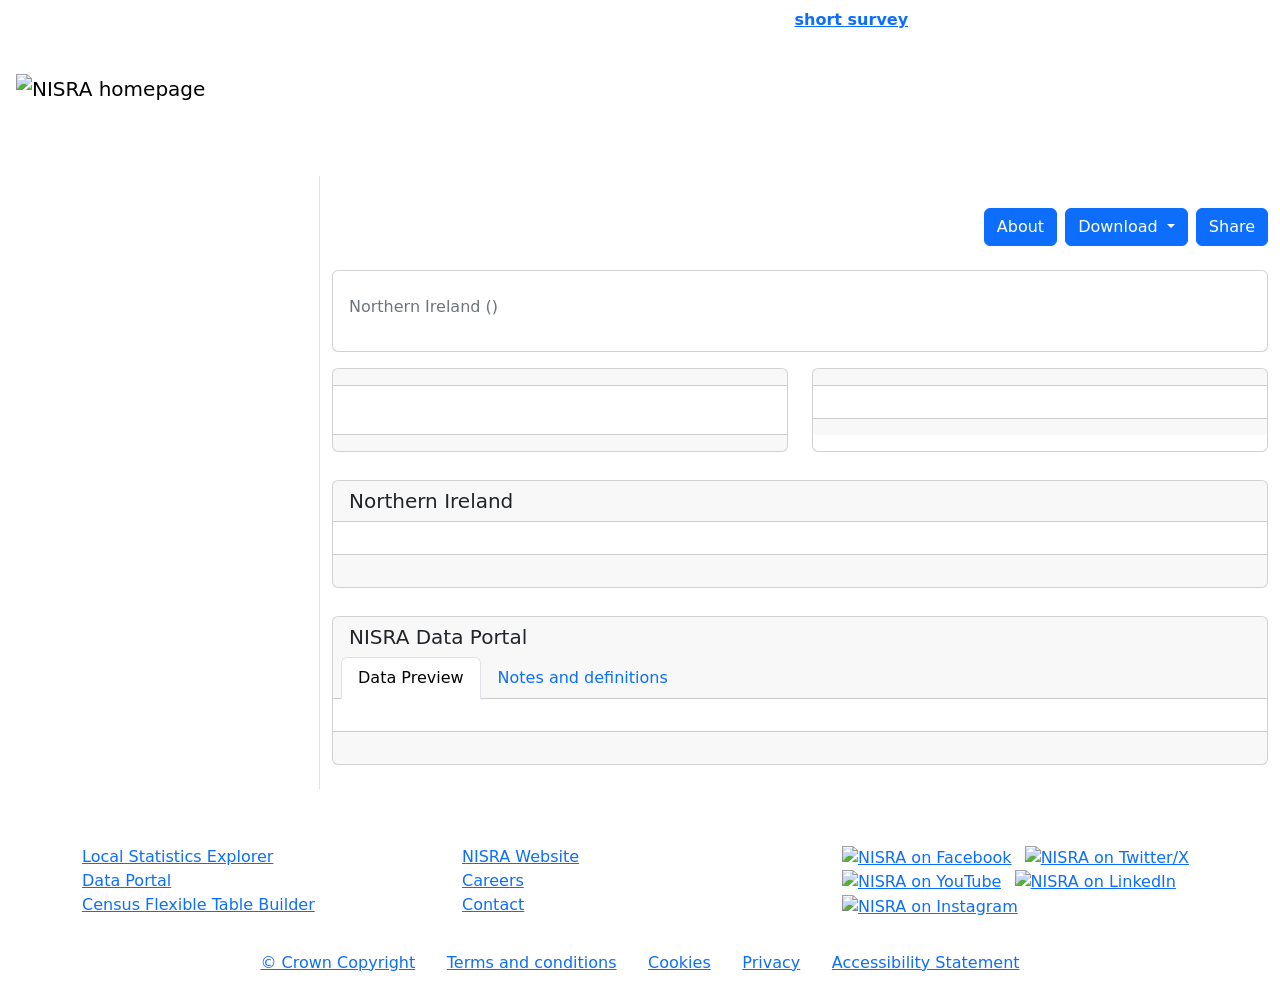
==== index.html @ f5b88be9 "display data just for CEPH" ====
<!DOCTYPE html>
<html lang="en">
<head>
  <meta charset="UTF-8" />
  <meta name="viewport" content="width=device-width, initial-scale=1" />
  <title>NISRA Data Explorer</title>

  <link href="https://fonts.googleapis.com/css2?family=Roboto:wght@300;400;500;700&display=swap" rel="stylesheet">

  
  <!-- Bootstrap CSS/JS (v5.3.3) -->
  <link href="https://cdn.jsdelivr.net/npm/bootstrap@5.3.3/dist/css/bootstrap.min.css" rel="stylesheet">
  <script src="https://cdn.jsdelivr.net/npm/bootstrap@5.3.3/dist/js/bootstrap.bundle.min.js"></script>

  <!-- Icons & Charts -->
  <link rel="stylesheet" href="https://cdn.jsdelivr.net/npm/bootstrap-icons@1.11.3/font/bootstrap-icons.css">
  <script src="https://cdn.jsdelivr.net/npm/chart.js/dist/chart.umd.min.js"></script>
  <script src="https://cdnjs.cloudflare.com/ajax/libs/chartjs-plugin-annotation/3.0.1/chartjs-plugin-annotation.min.js" integrity="sha512-Hn1w6YiiFw6p6S2lXv6yKeqTk0PLVzeCwWY9n32beuPjQ5HLcvz5l2QsP+KilEr1ws37rCTw3bZpvfvVIeTh0Q==" crossorigin="anonymous" referrerpolicy="no-referrer"></script>

  <link rel="icon" href="assets/img/icon/favicon.ico" type="image/vnd.microsoft.icon" />
  <link rel="icon" type="image/png" href="assets/img/icon/favicon-96x96.png" sizes="96x96" />
  <link rel="icon" type="image/svg+xml" href="assets/img/icon/favicon.svg" />
  <link rel="shortcut icon" href="assets/img/icon/favicon.ico" />
  <link rel="apple-touch-icon" sizes="180x180" href="assets/img/icon/apple-touch-icon.png" />
  <meta name="apple-mobile-web-app-title" content="NISRA Data Explorer" />

  <!-- MapLibre GL -->
  <link rel="stylesheet" href="https://unpkg.com/maplibre-gl@5.6.2/dist/maplibre-gl.css">
  <script src="https://unpkg.com/maplibre-gl@5.6.2/dist/maplibre-gl.js"></script>

  <!-- HTML2Canvas -->
   <script src="https://cdn.jsdelivr.net/npm/html2canvas@1.4.1/dist/html2canvas.min.js"></script>


  <!-- Your CSS -->
  <link rel="stylesheet" href="assets/css/styles.css">
</head>
<body class="bg-body">
  <div id="cookie-banner"></div>

  <!-- Top Navbar -->
<nav class="navbar p-0 bg-navy">
  <div class="container-fluid d-flex flex-column align-items-stretch p-0">
    
    <!-- Banner row (full width) -->
    <div id="skip-link" class="container-fluid bg-warning py-2 d-none"><a class="text-black" href="#content">Skip to main content</a></div>
    <div class="w-100 bg-blue">
      <div class="text-white text-center py-2 px-3">
        <strong>We welcome feedback from users through our <a href="https://dttselfserve.nidirect.gov.uk/NISRA/RateIt#/NI_Historical_Data_Explorer" target="_blank" rel="noopener" title="RateIt Survey (opens in new tab)">short survey</a></use></strong>
      </div>
    </div>

    <!-- Main navbar row -->
    <div class="d-flex row align-items-center w-100 py-3 px-2">
      <!-- Logo (left) -->
      <div class="col d-flex justify-content-center justify-content-lg-start">
        <a class="navbar-brand ps-2 d-flex align-items-center me-auto" href="https://nisra.gov.uk/">
          <img src="assets/img/logo/nisra-only-white.svg" alt="NISRA homepage" title="NISRA website (opens in new tab)" height="60" class="me-3">
        </a>
      </div>

      <!-- Heading (right) -->
       <div class="col">
        <h1 class="mb-0 pe-2 text-white app-title ms-2 text-center text-lg-end">
          Centre for Economics, Policy & History Data Explorer
      </h1>
      </div>

      

      <!-- Mobile: sidebar trigger (hidden ≥ lg) -->
      
    </div>
    

  </div>

  
<div class="d-flex justify-content-center w-100 mb-2">
  <button class="btn btn-outline-light d-lg-none mt-2 w-auto"
          type="button"
          data-bs-toggle="offcanvas"
          data-bs-target="#sidebar"
          aria-controls="sidebar"
          aria-label="Open filters">
    <i class="bi bi-list"></i><span class="ms-1">Select Data</span>
  </button>
</div>

<div class="bg-green w-100 h-16px"></div>

</nav>



  <!-- Two-column layout: sidebar + content -->
  <div class="container-fluid">
    <div class="row">

      <!-- Sidebar:
           - Offcanvas on < lg
           - Static column on ≥ lg (thanks to .offcanvas-lg)
      -->
      <aside class="col-12 col-lg-3 col-xxl-2 border-end p-0">
        <div class="offcanvas offcanvas-start offcanvas-lg sidebar h-100" tabindex="-1" id="sidebar" aria-labelledby="sidebarLabel">
          <div class="offcanvas-header border-bottom">
            <h5 class="offcanvas-title" id="sidebarLabel"><i class="bi bi-search"></i> Select Data</h5>
            <!-- Close button shown only on mobile -->
            <button type="button" class="btn-close d-lg-none" data-bs-dismiss="offcanvas" aria-label="Close"></button>
          </div>

          <div class="offcanvas-body px-2">

            <div class="card my-3">
              <div class="sidebar-search">
                <div class="card-header sidebar-header">
                  <label for="global-search" >Search by Keyword</label>
                </div>
                <div class="card-body">
                  <div class="input-group">
                    <span class="input-group-text"><i class="bi bi-search"></i></span>
                    <input id="global-search" type="search" class="form-control" placeholder="Search" aria-label="Search by keyword" autocomplete="off">
                  </div>
                  <div id="global-search-results" class="list-group mt-2"></div>
                </div>
              </div>
            </div>

            <div class="card">
              <div class="card-header sidebar-header">
                Select topic
              </div>
              <div class="card-body pt-3 px-1 vstack gap-3">
              <div class="d-none">
                      <div>
                        <label for="theme" class="form-label">Theme</label>
                        <select id="theme" name="theme" class="form-select" aria-label="Select theme"></select>
                      </div>
                      <div>
                        <label for="subject" class="form-label">Subtheme</label>
                        <select id="subject" name="subject" class="form-select" aria-label="Select subtheme"></select>
                      </div>
              </div>
              <div>
                <label for="product" class="form-label">Subject</label>
                <select id="product" name="product" class="form-select" aria-label="Select subject"></select>
              </div>
              <div>
                <label for="name" class="form-label">Table</label>
                <select id="name" name="name" class="form-select" aria-label="Select table"></select>
              </div>
              <div class="d-none">
                <label for="geo" class="form-label">Type</label>
                <select id="geo" name="geo" class="form-select" aria-label="Select geography or type"></select>
              </div>
              <div>
                <label for="stat" class="form-label">Statistic</label>
                <select id="stat" name="stat" class="form-select" aria-label="Select statistic"></select>
              </div>

              <div id="other-vars" class="vstack gap-3"></div>
              </div>

              <div class="pt-3"></div>
              <!-- Done button: mobile only -->
              
            </div>

            <button type="button" class="btn btn-primary w-100 d-lg-none mt-3" data-bs-dismiss="offcanvas">
                Done
              </button>
            
          </div>
        </div>
      </aside>

      <!-- Main Content -->
      <main id="content" tabindex="-1" class="col-12 col-lg-9 col-xxl-10">
        <div class="py-4">

          <div id="buttons" class="d-flex gap-2 justify-content-end mt-2">
                      <button class="btn btn-primary" type="button" alt="About this dashboard" aria-label="About this tool (opens About page)" onclick="window.location.href='./about.html'">About</button>
                      <div id="download-btn" class="dropdown">
                        <button class="btn btn-primary dropdown-toggle" type="button" id="capture-dropdown" aria-label="Download dropdown" data-bs-toggle="dropdown" aria-expanded="false">
                          Download
                        </button>
                      </div>
                      <button class="btn btn-primary" type="button" alt="Share this page" aria-label="Share this page">Share</button>
            </div>

          <div class="d-flex justify-content-between align-items-center mb-3">

            <div>
              <h2 id="table-title" class="fs-3 fw-bold"s></h2>
            </div>

          </div>

          <!-- Titles -->
          <div class="row g-4 align-items-stretch mb-3">
        
            <div id="headline" class="col-12">
              <div class="card h-100">
                <div class="card-body">
                  <h3 id ="headline-stat-label" class="text-secondary"></h3>
                  <div class="collapse" id="stat-info">
                    <div class="card">
                      <div class="card-body">
                        <p id="stat-info-text" class="mb-0"></p>
                      </div>
                    </div>
                  </div>
                  <p class="text-secondary">Northern Ireland (<strong id="headline-year"></strong>)</p>
                  <p id="headline-fig"></p>
                  <p class="text-secondary" id="headline-stat"></p>
                </div>
              </div>
            </div>
          </div>

          <!-- Map & Chart row -->
          <div id="capture" class="row g-4 align-items-stretch">
            <div id="map-card" class="col-12 col-xl-6">
              <div class="card h-100">
                <div id="map-capture">
                  <div class="card-header">
                    <h4 id="map-title" class="h5 mb-0"></h4>
                  </div>
                  <div class="card-body">
                    <div class="position-relative">
                      <p id="map-subtitle" class="text-secondary mb-0"></p>
                      <div id="map-container" class="rounded-2 justify-content-center mx-auto mt-3"></div>
                    </div>
                  </div>
                </div>
                <div class="card-footer d-flex justify-content-between small">
                </div>
              </div>
            </div>

            <div id="chart-card" class="col-12 col-xl-6">
              <div class="card h-100">
                <div id="chart-capture">
                  <div class="card-header">
                    <h4 id="chart-title" class="h5 mb-0"></h4>
                  </div>
                  <div class="card-body d-flex flex-column">
                    <p id="chart-subtitle" class="text-secondary mb-0"></p>
                    <div id="chart-container" class="rounded-2"></div>
                  </div>
                </div>
                <div class="card-footer d-flex justify-content-between small">
                </div>
              </div>
            </div>
          </div>

          <!-- Additional tables -->
          <div id="additional-tables" class="row g-4 mt-1">
            <div class="col-12">
              <div class="card">
                <div class="card-header">
                  <h4 id="tables-title" class="h5 mb-2">Northern Ireland</h4>
                  <ul class="nav nav-tabs card-header-tabs" id="table-tabs" role="tablist">
                  </ul>
                </div>
                <div class="card-body tab-content" id="table-tabs-content">
                </div>
                <div class="card-footer d-flex justify-content-between small">
                  <p id="table-updated" class="text-secondary"></p> 
                </div>
              </div>
            </div>
          </div>

          <!-- Data Preview -->
          <div class="row g-4 mt-1">
            <div class="col-12">
              <div class="card">
                <div class="card-header">
                  <h4 id="tables-title" class="h5 mb-2">NISRA Data Portal</h4>
                  <ul class="nav nav-tabs card-header-tabs" id="previewTabs" role="tablist">
                    <li class="nav-item" role="presentation">
                      <button class="nav-link active" id="data-tab" data-bs-toggle="tab" data-bs-target="#data-preview" type="button" role="tab" aria-controls="data-preview" aria-selected="true">
                        Data Preview
                      </button>
                    </li>
                    <li class="nav-item" role="presentation">
                      <button class="nav-link" id="meta-tab" data-bs-toggle="tab" data-bs-target="#metadata" type="button" role="tab" aria-controls="metadata" aria-selected="false">
                        Notes and definitions
                      </button>
                    </li>
                  </ul>
                </div>
                <div class="card-body tab-content" id="previewTabsContent">
                  <div class="tab-pane fade show active" id="data-preview" role="tabpanel" aria-labelledby="data-tab">
                    <div class="table-responsive">
                      <table id="table-preview" class="table table-bordered mb-0"></table>
                    </div>
                  </div>
                  <div class="tab-pane fade" id="metadata" role="tabpanel" aria-labelledby="meta-tab">
                    <div id="metadata-text"></div>
                  </div>
                </div>
                <div class="card-footer d-flex justify-content-between small">
                  <p id="dp-link" class="text-secondary"></p>
                </div>
              </div>
            </div>
          </div>

        </div>
      </main>

    </div>
  </div>




<footer class="footer mt-auto py-4 bg-nisra text-white">
    <div class="container">
      <!-- 3 column section -->
      <div class="row mb-3">
        <div class="col-md-4">
          <h5>Data Tools</h5>
          <ul class="list-unstyled">
            <li><a href="https://explore.nisra.gov.uk/local-stats/">Local Statistics Explorer</a></li>
            <li><a href="https://data.nisra.gov.uk">Data Portal</a></li>
            <li><a href="https://build.nisra.gov.uk/en/">Census Flexible Table Builder</a></li>
          </ul>
        </div>
        <div class="col-md-4">
          <h5>Corporate</h5>
          <ul class="list-unstyled">
            <li><a href="https://www.nisra.gov.uk/">NISRA Website</a></li>
            <li><a href="https://www.nisra.gov.uk/about-us/careers">Careers</a></li>
            <li><a href="https://www.nisra.gov.uk/contact">Contact</a></li>
          </ul>
        </div>
        <div class="col-md-4">
          <h5>Follow</h5>
          <ul class="list-inline">
            <li class="list-inline-item">
              <a href="https://www.facebook.com/nisra.gov.uk">
                <img src="assets/img/logo/facebook-brands-solid-full.svg" alt="NISRA on Facebook" role="img" class="img-50"/>
              </a>
            </li>
            <li class="list-inline-item">
              <a href="https://x.com/NISRA/">
                <img src="assets/img/logo/x-twitter-brands-solid-full.svg" alt="NISRA on Twitter/X" role="img" class="img-50"/>
              </a>
            </li>
            <li class="list-inline-item">
              <a href="https://www.youtube.com/user/nisrastats">
                <img src="assets/img/logo/youtube-brands-solid-full.svg" alt="NISRA on YouTube" role="img" class="img-50"/>
              </a>
            </li>
            <li class="list-inline-item">
              <a href="https://www.linkedin.com/company/northern-ireland-statistics-and-research-agency/">
                <img src="assets/img/logo/linkedin-in-brands-solid-full.svg" alt="NISRA on LinkedIn" role="img" class="img-50"/>
              </a>
            </li>
            <li class="list-inline-item">
                <a href="https://www.instagram.com/nisra.gov.uk/">
                  <img src="assets/img/logo/instagram-brands-solid-full.svg" alt="NISRA on Instagram" role="img" class="img-50"/>
                </a>
            </li>
          </ul>
        </div>
      </div>

      <!-- Horizontal list with separators -->
      <ul class="list-inline footer-links text-center mb-0">
        <li class="list-inline-item"><a href="https://www.nisra.gov.uk/crown-copyright">© Crown Copyright</a></li>
        <li class="list-inline-item">|</li>
        <li class="list-inline-item"><a href="https://www.nisra.gov.uk/terms-and-conditions">Terms and conditions</a></li>
        <li class="list-inline-item">|</li>
        <li class="list-inline-item"><a href="https://www.nisra.gov.uk/cookies">Cookies</a></li>
        <li class="list-inline-item">|</li>
        <li class="list-inline-item"><a href="https://www.nisra.gov.uk/nisra-privacy-notice">Privacy</a></li>
        <li class="list-inline-item">|</li>
        <li class="list-inline-item"><a href="https://datavis.nisra.gov.uk/dissemination/accessibility-statement-visualisations.html">Accessibility Statement</a></li>
      </ul>
    </div>
  </footer>

  <script type = "module" src="src/index.js"></script>

</body>
</html>
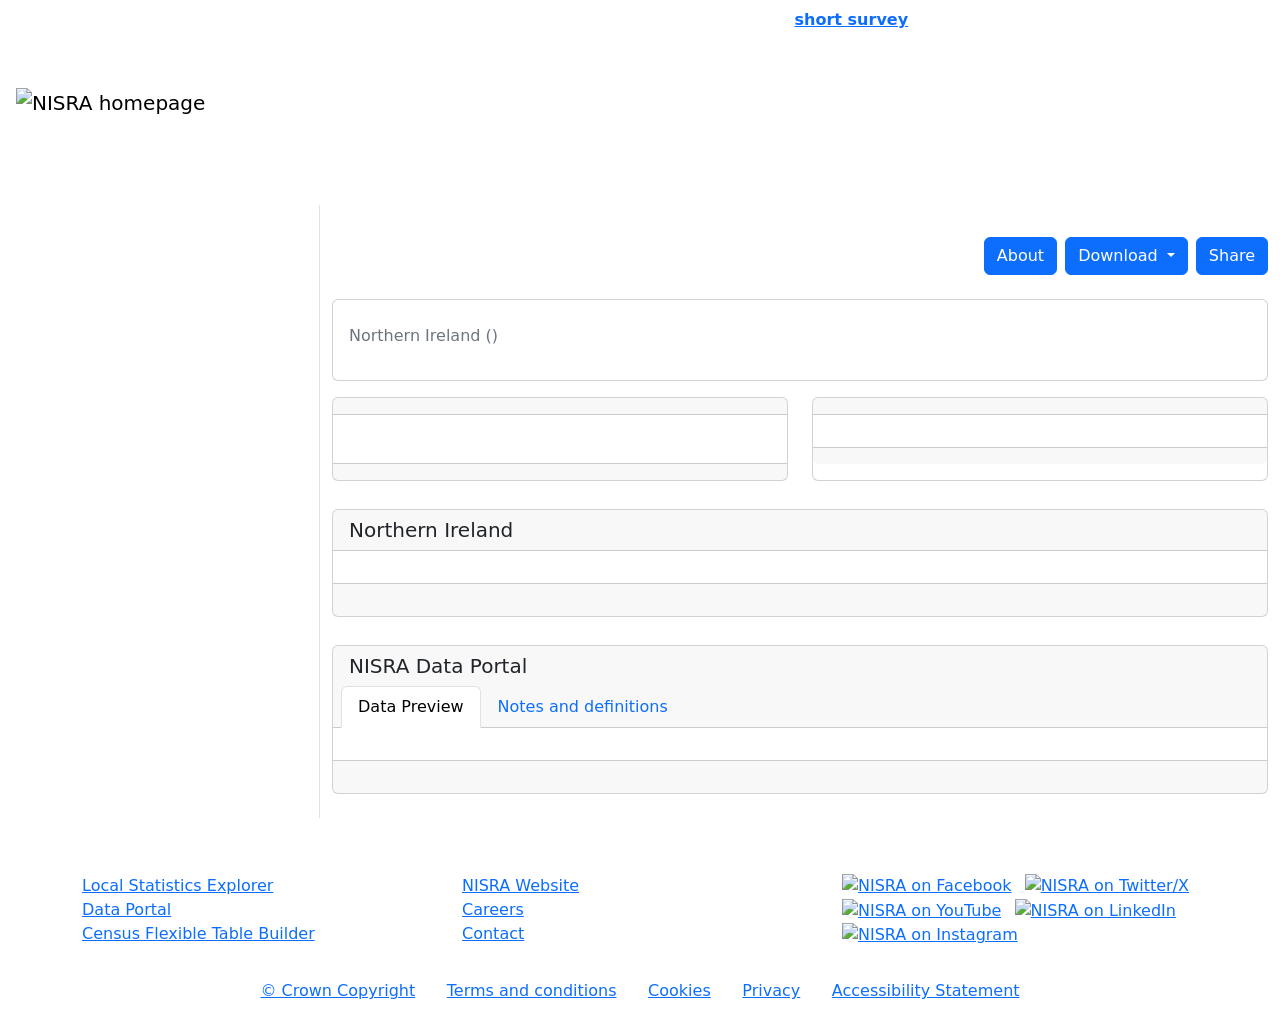
==== commit 87290829: "Change to name/title" ====
--- a/index.html
+++ b/index.html
@@ -3,7 +3,7 @@
 <head>
   <meta charset="UTF-8" />
   <meta name="viewport" content="width=device-width, initial-scale=1" />
-  <title>NISRA Data Explorer</title>
+  <title>NI Historical Data Explorer</title>
 
   <link href="https://fonts.googleapis.com/css2?family=Roboto:wght@300;400;500;700&display=swap" rel="stylesheet">
 
@@ -62,8 +62,11 @@
       <!-- Heading (right) -->
        <div class="col">
         <h1 class="mb-0 pe-2 text-white app-title ms-2 text-center text-lg-end">
-          Centre for Economics, Policy & History Data Explorer
+          Historical Data Explorer
       </h1>
+      <h2 class="mb-0 pe-2 text-white app-title ms-2 text-center text-lg-end">
+          Data prepared by the Centre for Economics, Policy & History
+      </h2>
       </div>
 
       
@@ -190,9 +193,20 @@
 
           <div class="d-flex justify-content-between align-items-center mb-3">
 
+
+
             <div>
+              <nav class="d-none" aria-label="breadcrumb">
+                        <ol id="breadcrumb" class="breadcrumb mb-0 mt-2 mb-2">
+                          <li id="nav-theme" class="breadcrumb-item"></li>
+                          <li id="nav-subject" class="breadcrumb-item"></li>
+                          <li id="nav-product" class="breadcrumb-item"></li>
+                        </ol>
+                      </nav>
+
               <h2 id="table-title" class="fs-3 fw-bold"s></h2>
             </div>
+
 
           </div>
 
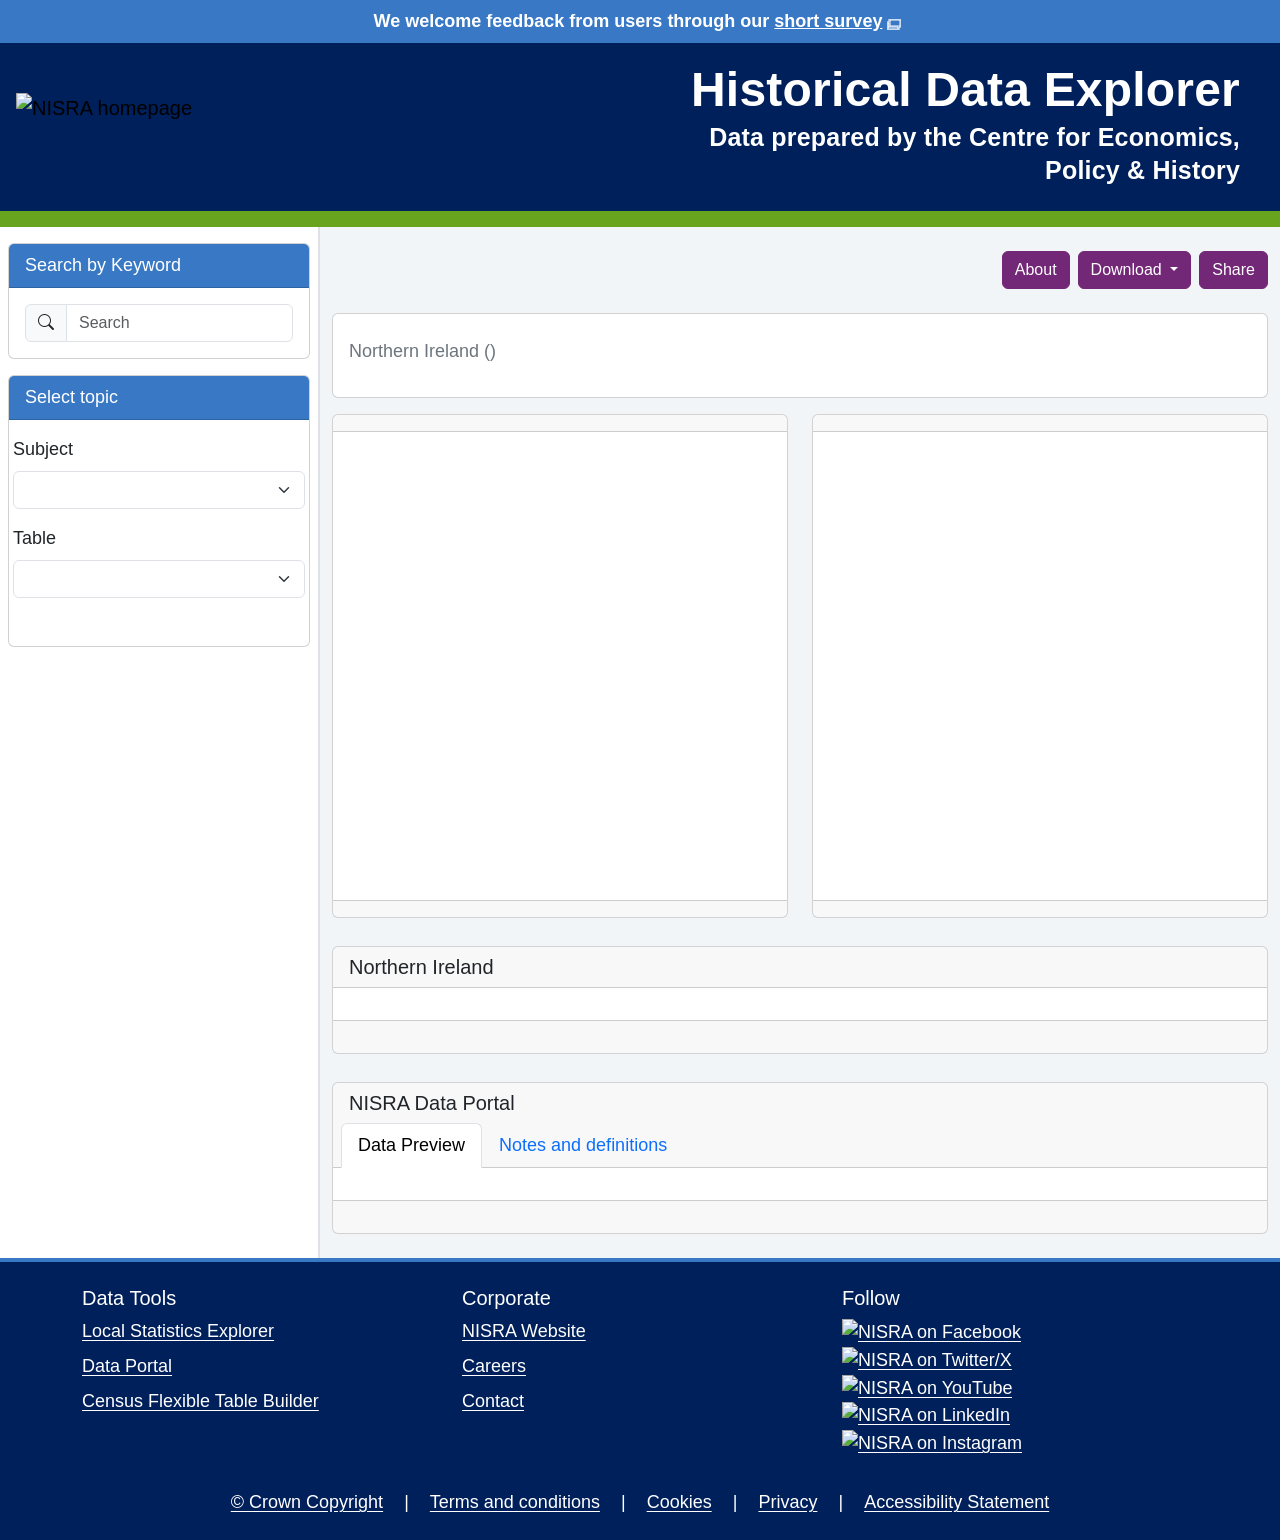
==== commit 7dfe098b: "Merge branch 'nisra-explore:main' into main" ====
--- a/index.html
+++ b/index.html
@@ -22,7 +22,7 @@
   <link rel="icon" type="image/svg+xml" href="assets/img/icon/favicon.svg" />
   <link rel="shortcut icon" href="assets/img/icon/favicon.ico" />
   <link rel="apple-touch-icon" sizes="180x180" href="assets/img/icon/apple-touch-icon.png" />
-  <meta name="apple-mobile-web-app-title" content="NISRA Data Explorer" />
+  <meta name="apple-mobile-web-app-title" content="NI Historical Data Explorer" />
 
   <!-- MapLibre GL -->
   <link rel="stylesheet" href="https://unpkg.com/maplibre-gl@5.6.2/dist/maplibre-gl.css">
@@ -156,7 +156,7 @@
                 <label for="geo" class="form-label">Type</label>
                 <select id="geo" name="geo" class="form-select" aria-label="Select geography or type"></select>
               </div>
-              <div>
+              <div class="d-none">
                 <label for="stat" class="form-label">Statistic</label>
                 <select id="stat" name="stat" class="form-select" aria-label="Select statistic"></select>
               </div>
@@ -181,14 +181,15 @@
       <main id="content" tabindex="-1" class="col-12 col-lg-9 col-xxl-10">
         <div class="py-4">
 
-          <div id="buttons" class="d-flex gap-2 justify-content-end mt-2">
+          <div id="buttons" class="d-flex gap-2 justify-content-end">
                       <button class="btn btn-primary" type="button" alt="About this dashboard" aria-label="About this tool (opens About page)" onclick="window.location.href='./about.html'">About</button>
                       <div id="download-btn" class="dropdown">
                         <button class="btn btn-primary dropdown-toggle" type="button" id="capture-dropdown" aria-label="Download dropdown" data-bs-toggle="dropdown" aria-expanded="false">
                           Download
                         </button>
+                        <ul id="download-dropdown" class="dropdown-menu" aria-labelledby="capture-dropdown"></ul>
                       </div>
-                      <button class="btn btn-primary" type="button" alt="Share this page" aria-label="Share this page">Share</button>
+                      <button id="share-btn"class="btn btn-primary" type="button" alt="Share this page" aria-label="Share this page">Share</button>
             </div>
 
           <div class="d-flex justify-content-between align-items-center mb-3">
--- a/assets/css/styles.css
+++ b/assets/css/styles.css
@@ -0,0 +1,389 @@
+/* ===========================
+   Base
+   =========================== */
+:root {
+	--nisra_blue: #3878c5;
+	--nisra_navy: #00205b;
+	--nisra_purple: #732777;
+  --nisra_slate: #3b3b3b;
+  --nisra_green: #68a41e;
+}
+
+body {
+  font-family: 'Roboto', Arial, sans-serif;
+  font-size: 18px;
+  line-height: 1.5;           /* better readability than 1.0 */
+  font-weight: 400;
+}
+
+/* Headings per style guide */
+h1 { font-size: 3rem; line-height: 1.285; font-weight: 700; }
+@media (min-width: 1200px) { h1 { font-size: 3rem !important; line-height: 1.3;} }
+
+h2 { font-size: 24px; line-height: 1.333; font-weight: 400; }
+@media (min-width: 992px) { h2 { font-size: 25px; line-height: 1.32; } }
+
+h3 { font-size: 21px; line-height: 1.143; font-weight: 400; }
+@media (min-width: 992px) { h3 { font-size: 24px; line-height: 1.25; } }
+
+h4 { font-size: 18px; line-height: 1.333; font-weight: 400; }
+@media (min-width: 992px) { h4 { font-size: 21px; line-height: 1.286; } }
+
+/* Page background (main content area) */
+main { 
+  background-color: #f2f5f8;
+  min-height: 100vh;
+ }
+
+/* External link indicator (scope to main so footer links aren’t doubled) */
+main a[target="_blank"]::after {
+  content: "";
+  width: 14px; height: 11px;
+  margin: 5px; vertical-align: text-bottom; display: inline-block;
+
+  /* Use the SVG as a mask; then color it with Bootstrap’s variable */
+  -webkit-mask: url('data:image/svg+xml;utf8,<svg xmlns="http://www.w3.org/2000/svg" width="14" height="11" viewBox="0 0 14 11"><g fill="none" stroke="%23000" stroke-width="1"><path d="M0 3h2V0h12v8h-2v3H0zm13-2H3v6h10zM2 4H1v4h1zm-1 6h10V8H1z"/></g></svg>') no-repeat center / contain;
+          mask: url('data:image/svg+xml;utf8,<svg xmlns="http://www.w3.org/2000/svg" width="14" height="11" viewBox="0 0 14 11"><g fill="none" stroke="%23000" stroke-width="1"><path d="M0 3h2V0h12v8h-2v3H0zm13-2H3v6h10zM2 4H1v4h1zm-1 6h10V8H1z"/></g></svg>') no-repeat center / contain;
+  background-color: var(--bs-secondary-color, #6c757d); /* follows Bootstrap’s text-secondary */
+}
+
+
+
+/* ===========================
+   Sidebar / Offcanvas
+   =========================== */
+.sidebar { background-color: #e5e5e5; }
+
+/* Mobile/tablet width (Bootstrap offcanvas var) */
+.sidebar.offcanvas { --bs-offcanvas-width: 320px; }
+
+/* Desktop (≥992px): make offcanvas behave like static panel */
+@media (min-width: 992px) {
+  #sidebar.offcanvas-lg {
+    position: static !important;
+    transform: none !important;
+    visibility: visible !important;
+    border-right: 1px solid var(--bs-border-color);
+    background-color: transparent;
+    box-shadow: none;
+    height: 100%;
+  }
+  #sidebar.offcanvas-lg .offcanvas-body {
+    display: block;          /* override Bootstrap flex to stack children */
+    height: auto;
+    max-height: none;
+    overflow: visible;
+  }
+  #sidebar.offcanvas-lg .offcanvas-body > * { width: 100%; }
+}
+
+/* Disable offcanvas animation only when body has .offcanvas-no-anim */
+.offcanvas-no-anim .offcanvas,
+.offcanvas-no-anim .offcanvas-backdrop {
+  transition: none !important;
+  animation: none !important;
+}
+
+@media (prefers-reduced-motion: reduce) {
+  .offcanvas,
+  .offcanvas-backdrop {
+    transition: none !important;
+    animation: none !important;
+  }
+}
+
+/* Sidebar form widths (scoped; won’t affect forms elsewhere) */
+.sidebar label,
+.sidebar select { width: 100%; }
+
+/* ===========================
+   Global search overlay (inside sidebar)
+   =========================== */
+.sidebar-search { position: relative; }
+#global-search-results {
+  position: absolute;
+  top: calc(100% + 0.5rem);
+  left: 0;
+  right: 0;
+  z-index: 2000;
+  max-height: 50vh;
+  overflow: auto;
+  display: none;
+  background: var(--bs-body-bg);
+  border: 1px solid var(--bs-border-color);
+  border-radius: var(--bs-border-radius);
+  box-shadow: 0 .5rem 1rem rgba(0,0,0,.15);
+}
+.sidebar-search.has-results #global-search-results { display: block; }
+#global-search-results .list-group-item {
+  border: 0;
+  border-bottom: 1px solid var(--bs-border-color);
+}
+#global-search-results .list-group-item:last-child { border-bottom: 0; }
+
+/* ===========================
+   Map & Legend
+   =========================== */
+.map {
+  height: 220px;         /* mobile default */
+  width: 100%;
+  position: relative;
+  z-index: 0;
+  margin-bottom: 2px;
+}
+@media (min-width: 768px) { .map { height: 410px; } }
+
+.map-legend {
+  padding-bottom: 10px;
+  z-index: 1;
+  margin: 0 auto;        /* center horizontally */
+  display: table;
+}
+.legend-min,
+.legend-unit,
+.legend-max {
+  width: 33%;
+  font-size: 10pt;
+  padding: 0;
+}
+.legend-min,
+.legend-max { font-weight: bold; }
+.legend-max { text-align: right; }
+.legend-unit { text-align: center; }
+
+.colour-block {
+  height: 25px;
+  width: 20%;
+  border-left: 1px #555555 solid;
+  border-top: 1px #555555 solid;
+  border-bottom: 1px #555555 solid;
+}
+.colour-block:last-child { border-right: 1px #555555 solid; }
+
+/* Map container min height for small vs large screens */
+#map-container { min-height: 320px; }
+@media (min-width: 992px) { #map-container { min-height: 420px; } }
+
+/* ===========================
+   Chart sizing
+   =========================== */
+#capture .card {
+  display: flex;
+  flex-direction: column;
+  height: 100%;
+}
+
+#capture .card > #map-capture,
+#capture .card > #chart-capture {
+  display: flex;
+  flex-direction: column;
+  flex: 1 1 auto;
+}
+
+#chart-container {
+  height: 410px;          /* desktop/tablet */
+  position: relative;
+  margin-top: 0.75rem;
+  margin-bottom: 0;
+}
+@media (max-width: 767.98px) { #chart-container { height: 220px; } }
+
+/* Make Chart.js canvas fill container’s fixed height */
+#chart-container canvas {
+  width: 100% !important;
+  height: 100% !important;
+  display: block;
+}
+
+/* ===========================
+   Brand & misc.
+   =========================== */
+.app-title { font-weight: 700; letter-spacing: 0.2px; }
+.img-50 { width: 50px; height: 50px; }
+
+/* Clear, consistent focus style for keyboard users */
+:focus-visible {
+  outline: 3px solid #D4351C !important;      /* high-contrast colour */
+  outline-offset: 3px !important;
+}
+
+input:focus-visible, select:focus-visible, button:focus-visible, .map:has(canvas:focus-visible) {
+  outline: 3px solid #D4351C !important;
+  outline-offset: 3px !important;
+  box-shadow: none !important;
+}
+
+main:focus-visible {
+  outline: none !important;
+}
+
+/* ===========================
+   Footer
+   =========================== */
+.footer {
+  background-color: var(--nisra_navy);
+  color: #fff;
+  border-top: 4px solid var(--nisra_blue);
+}
+.footer a {
+  color: #fff;
+  text-underline-offset: 3px;
+}
+.footer a:hover,
+.footer a:focus {
+  color: #fff;
+  text-decoration-thickness: 3px;
+}
+.footer-links { list-style: none; padding-left: 0; }
+.footer-links .list-inline-item { margin: 0 .5rem; }
+
+/* More vertical spacing in vertical lists */
+.footer ul.list-unstyled li { margin-bottom: 0.5rem; }
+
+/* Social icon hover */
+.footer .list-inline-item img {
+  transition: box-shadow 0.2s ease, border 0.2s ease;
+}
+.footer .list-inline-item img:hover {
+  border: 2px solid #fff;
+  box-shadow: 0 0 4px rgba(255, 255, 255, 0.6);
+  border-radius: 4px;
+}
+
+nav a {
+  color: #fff;
+}
+
+nav a[target="_blank"]::after {
+  content: url('data:image/svg+xml;utf8,<svg xmlns="http://www.w3.org/2000/svg" width="14" height="11" viewBox="0 0 14 11"><g fill="none" stroke="white" stroke-width="1"><path d="M0 3h2V0h12v8h-2v3H0zm13-2H3v6h10zM2 4H1v4h1zm-1 6h10V8H1z"/></g></svg>');
+  display: inline-block;
+  width: 14px;
+  height: 11px;
+  margin: 0 5px 0 5px;
+  vertical-align: text-top;
+}
+
+table tr:not(:has(th)):hover {
+  background-color: #f2f2f2;
+}
+
+.maplibregl-export-control {
+  display: none !important;
+}
+
+.btn-primary {
+  background-color: var(--nisra_purple);
+  border-color: var(--nisra_purple);
+  color: #fff
+}
+
+.btn-primary:hover,
+.btn-primary:focus,
+.btn-primary:active {
+  background-color: #5c636a;
+  border-color: #5c636a;
+}
+
+.sidebar-header {
+  background-color: var(--nisra_blue);
+  color: #fff;
+  font-weight: normal;
+  display: flex;
+  align-items: center;
+
+}
+
+.i-button {
+  height: 0.75em;
+  margin-left: 0.25em;
+  margin-bottom: 0.25em;
+  cursor: pointer;
+
+}
+
+#cookie-banner {
+	top: 0;
+	left: 0;
+	width: 100%;
+	background-color:#142062;
+	color:#FFF;
+	padding: 10px;
+	text-align: left;
+    display: none;
+}
+
+.cookies-infobar {
+    color: #fff;
+    width: 100%;
+    left: 0;
+    right: 0;
+    top: 0;
+    padding: 10px;
+    text-align: left;
+}
+
+.cookies-infobar.cookies-infobar_accepted {
+    display: none;
+}
+
+.cookies-infobar_wrapper {
+    margin: 10px;
+}
+
+.cookies-infobar a {
+    color: inherit;
+}
+
+.cookies-infobar_btn {
+  display: inline-block;
+  padding: 5px 10px;
+  background: #0f8243;
+  text-decoration: none;
+  color: #fff;
+  text-transform: none;
+  font-size: 1.2em;
+}
+
+a.cookies-infobar_btn, a.cookies-infobar_btn_reject {
+	color: #fff !important;
+}
+
+a.cookiesbarlink {
+    color: #2990FF;
+}
+
+.cookies-infobar_btn_reject {
+  display: inline-block;
+  padding: 5px 10px;
+  background: #6d6e72;
+  text-decoration: none;
+  border-radius: 3px;
+  color: #fff;
+  text-transform: none;
+  font-size: 1.2em;
+}
+
+.breadcrumb {
+  color: #687178
+}
+
+.bg-navy {
+  background-color: var(--nisra_navy);
+}
+
+.bg-blue {
+  background-color: var(--nisra_blue);
+}
+
+.bg-green {
+  background-color: var(--nisra_green);
+}
+
+.h-16px {
+  height: 16px;
+}
+
+a:hover,
+a:focus {
+  text-decoration-thickness: 3px;
+}
